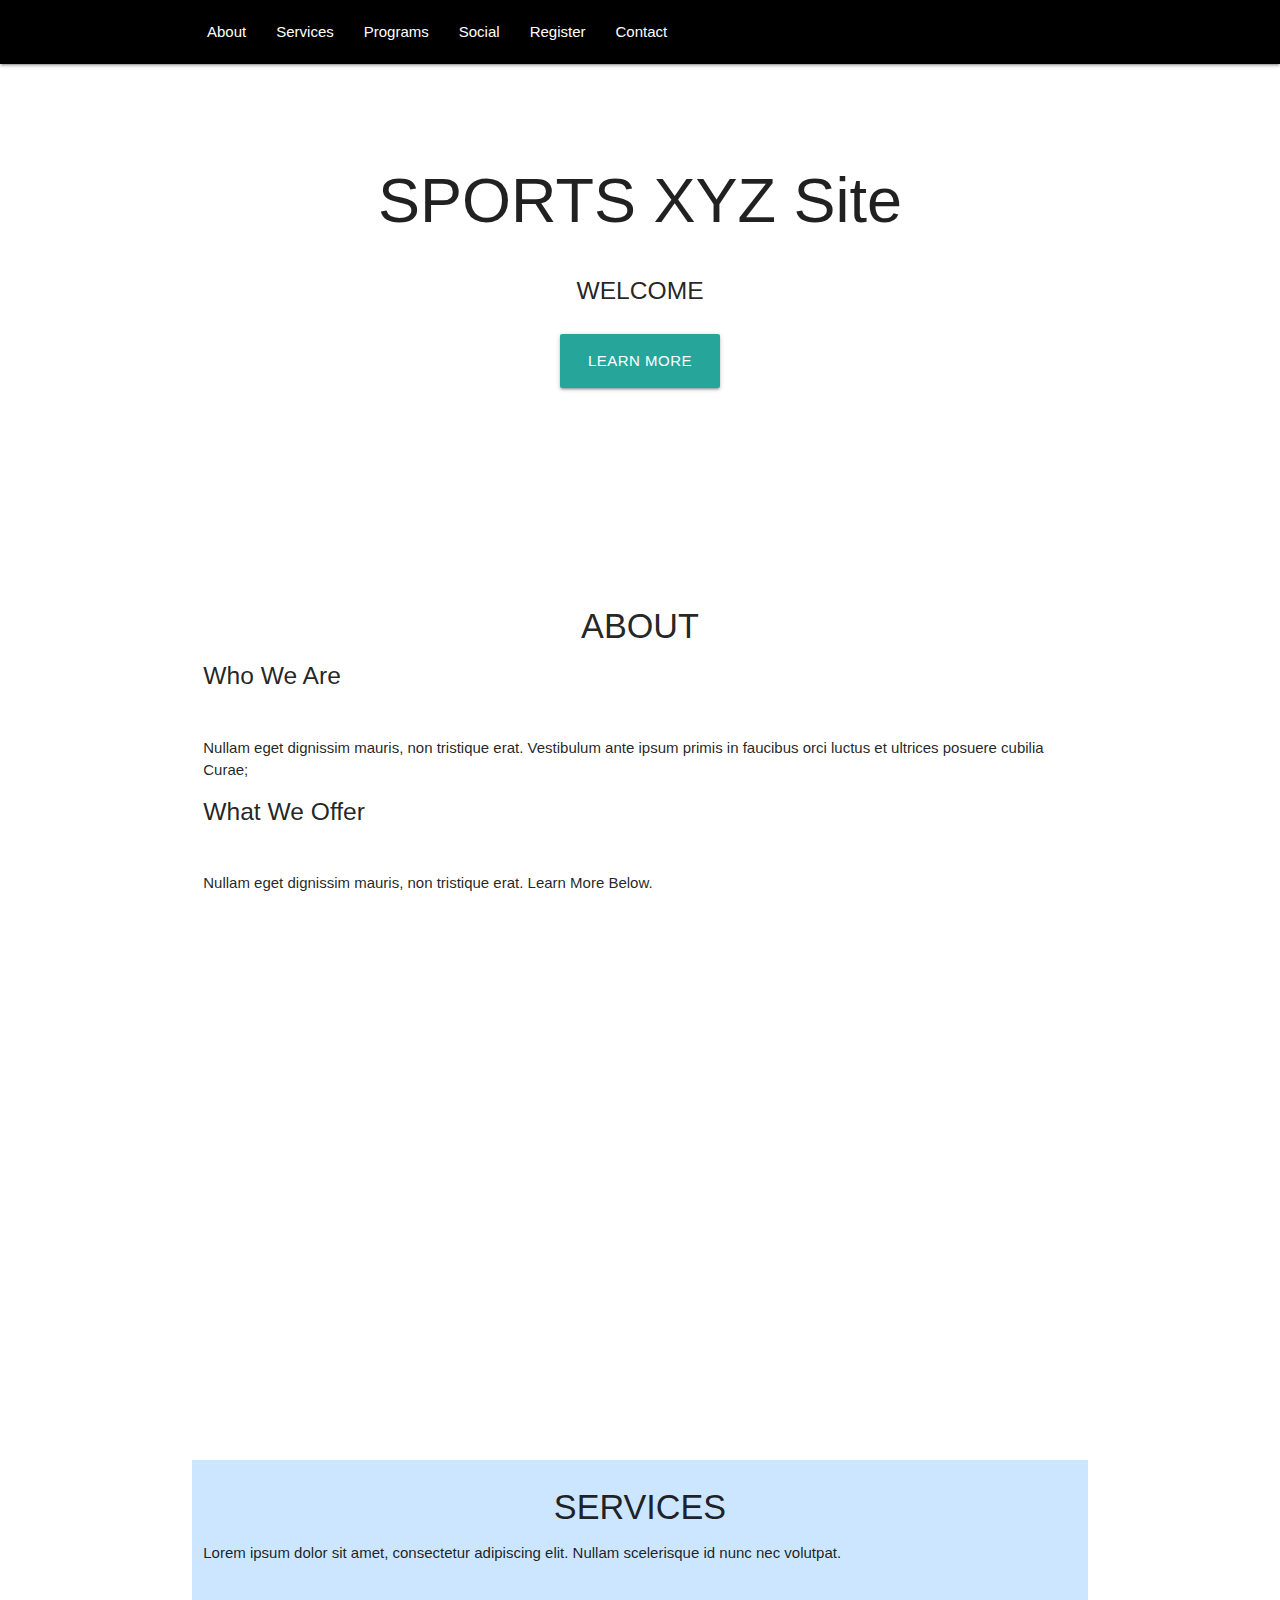
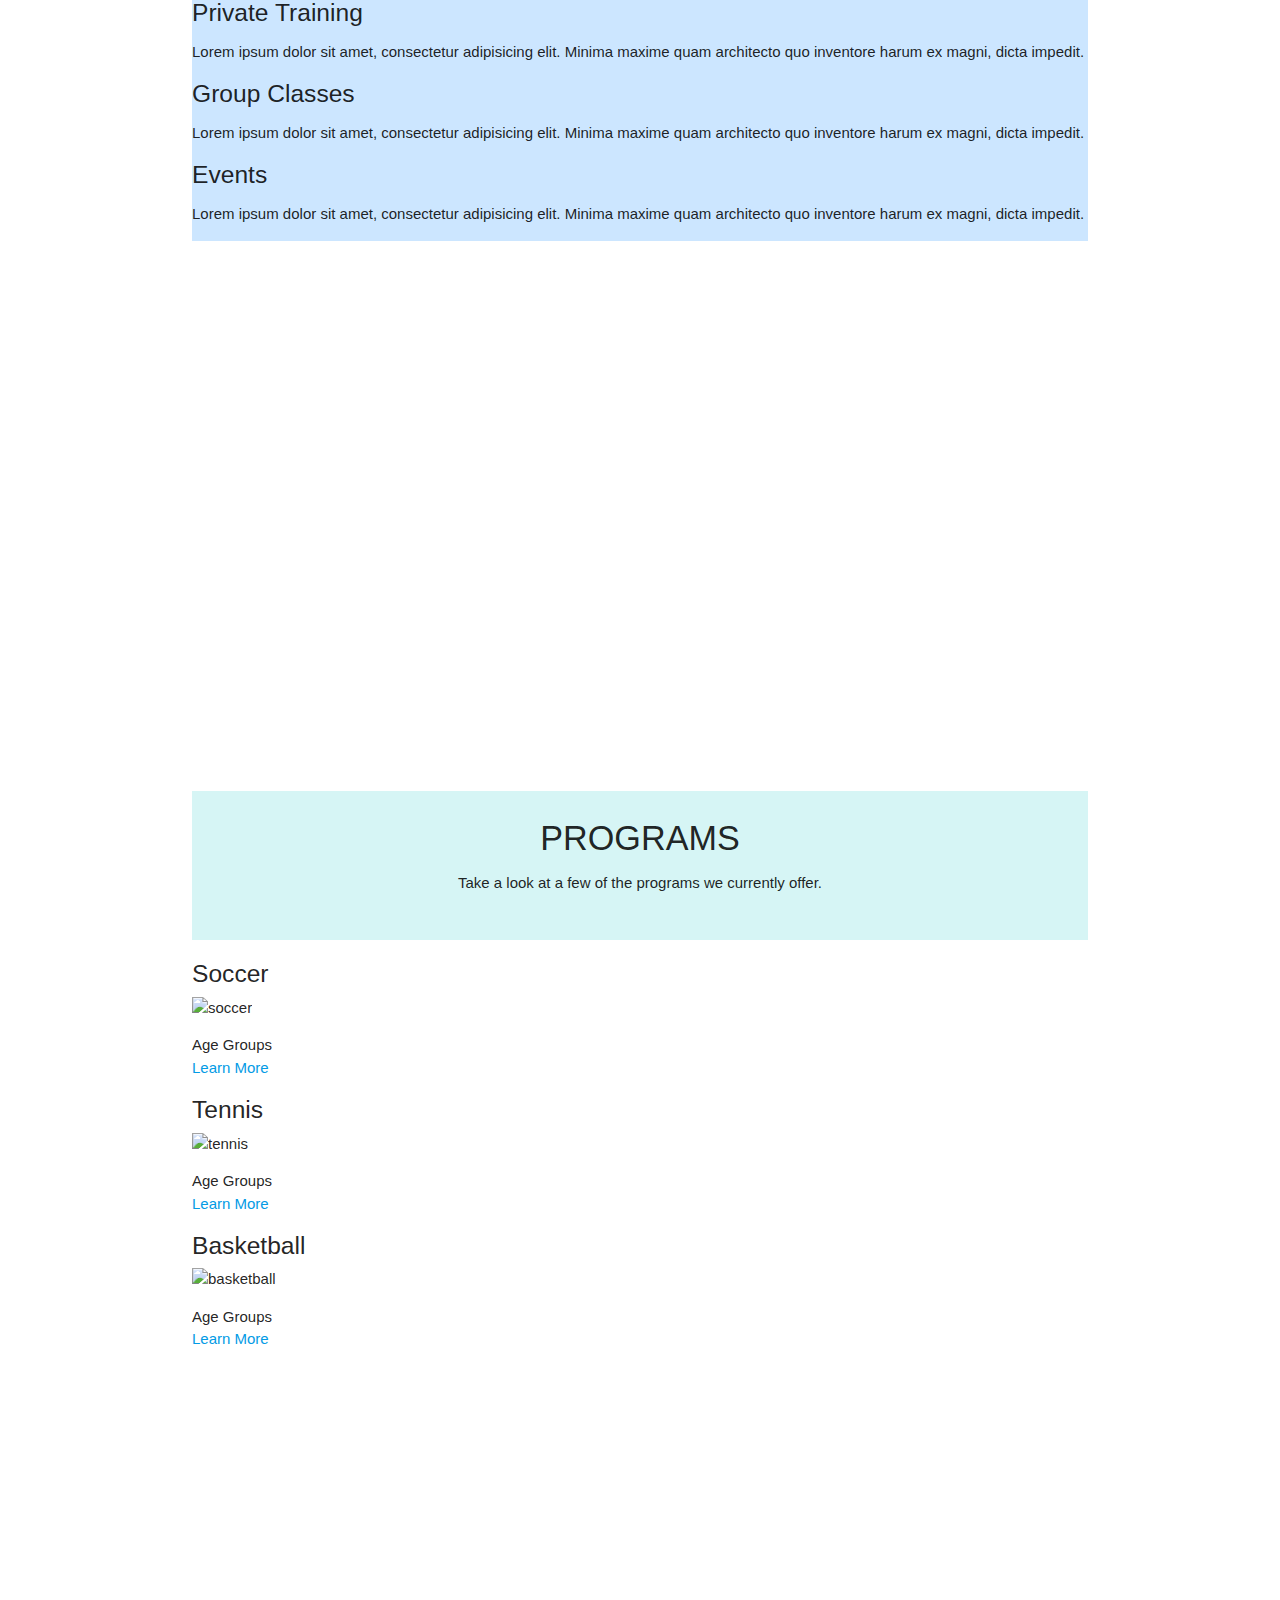
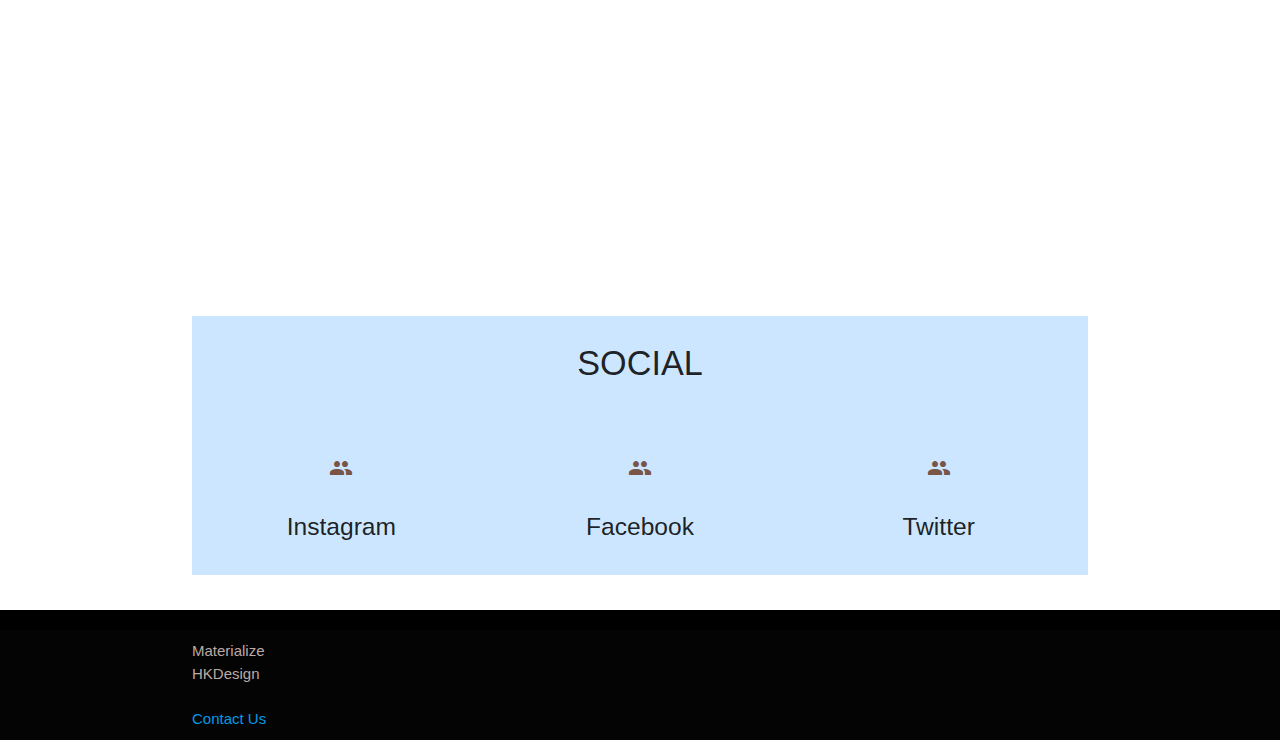
==== index.html @ abcab404 "Add files via upload" ====
<!DOCTYPE html>
<html lang="en">
<head>
  
  <title>SPORTS XYZ SITE</title>
  <nav class="black" role="navigation">
  <!-- CSS  -->
  <link rel="stylesheet" href="https://cdnjs.cloudflare.com/ajax/libs/materialize/1.0.0/css/materialize.min.css">
  <link href="css/materialize.css" type="text/css" rel="stylesheet" media="screen,projection"/>
  <link href="css/style.css" type="text/css" rel="stylesheet"/>
  <meta http-equiv="Content-Type" content="text/html; charset=UTF-8"/>
  <meta name="viewport" content="width=device-width, initial-scale=1"/>
  <link href="https://fonts.googleapis.com/icon?family=Material+Icons" rel="stylesheet">
  <link href="https://fonts.googleapis.com/css?family=Roboto+Condensed" rel="stylesheet">
  <link href="https://fonts.googleapis.com/css?family=Rock+Salt" rel="stylesheet">


</head>
<body>
 
    <div class="nav-default container">
      <ul class="navbar-nav text-uppercase ml-auto">
        <li class="nav-item">
            <a class="nav-link-js-scroll-trigger" href="#about">About</a>
          </li>
          <li class="nav-item">
            <a class="nav-link-js-scroll-trigger" href="#services">Services</a>
          </li>
          <li class="nav-item">
            <a class="nav-link-js-scroll-trigger" href="#programs">Programs</a>
          </li>
          <li class="nav-item">
            <a class="nav-link-js-scroll-trigger" href="#social">Social</a>
          </li>
          <li>
            <a class="nav-link-js-scroll-trigger" href="register.html">Register</a>
          </li>
          <li class="nav-item">
            <a class="nav-link-js-scroll-trigger" href="contact.html">Contact</a>
          </li>
        </ul>
      <a href="#" data-target="nav-mobile" class="sidenav-trigger"><i class="material-icons">menu</i></a>
    </div>
  </nav>

  <div id="index-banner" class="parallax-container">
    <div class="section no-pad-bot">
      <div class="welcome">
        <br><br>
        <div class="row center">
        <h1 class="header-center-teal-text-text-lighten-2">SPORTS XYZ Site</h1>
          <h5 class="header col s12 light">WELCOME</h5>
        </div>
        <div class="row center">
          <a href="#about" id="download-button" class="btn-large waves-effect waves-light teal lighten-1">Learn More</a>
        </div>
        <br><br>

      </div>
    </div>
    <div class="parallax"><img src="img/background1.jpg" alt="soccer field"></div>
  </div>


  <div class="container">
    <div class="section">
<!--About Section-->

<div id="about" class="row">
        <div class="col s12 center">
          <h3><i class="mdi-content-send brown-text"></i></h3>
          <h4>ABOUT</h4>
          <h5 class="left-align">Who We Are</h5>
          <br>
          <p class="left-align light">Nullam eget dignissim mauris, non tristique erat. Vestibulum ante ipsum primis in faucibus orci luctus et ultrices posuere cubilia Curae;</p>
          <h5 class="left-align">What We Offer</h5>
          <br>
          <p class="left-align light">Nullam eget dignissim mauris, non tristique erat. Learn More Below. </p>
        
        </div>
      </div>
        </div>
      </div>
     </div>
    </div>
  </div>
    </div>
  </div>

<!--Services-->
    
    </div>
  </div>
<div class="parallax-container valign-wrapper">
    <div class="section no-pad-bot">
      <div class="container">
        <div class="row center">
          <h5 class="header col s12 light"></h5>
        </div>
      </div>
    </div>
    <div class="parallax"><img src="img/sports2.jpg" alt="Unsplashed background img 2"></div>
  </div>

  <div class="container">
    <div class="section">
 <div id="services" style="background-color: #cce6ff">
      <div class="row">
        <div class="col s12 center">
          <h3><i class="mdi-content-send brown-text"></i></h3>
          <h4>SERVICES</h4>
          <p class="left-align light" >Lorem ipsum dolor sit amet, consectetur adipiscing elit. Nullam scelerisque id nunc nec volutpat. </p>
        </div>
      </div>
      <div class="row text-center">
        <div class="col-md-4">
          <span class="fa-stack fa-4x">
            <i class="fas fa-circle fa-stack-2x text-primary"></i>
            <i class="fas fa-shopping-cart fa-stack-1x fa-inverse"></i>
          </span>
          <h5 class="service-heading">Private Training</h5>
          <p class="text-muted">Lorem ipsum dolor sit amet, consectetur adipisicing elit. Minima maxime quam architecto quo inventore harum ex magni, dicta impedit.</p>
        </div>
        <div class="col-md-4">
          <span class="fa-stack fa-4x">
            <i class="fas fa-circle fa-stack-2x text-primary"></i>
            <i class="fas fa-laptop fa-stack-1x fa-inverse"></i>
          </span>
          <h5 class="service-heading">Group Classes</h5>
          <p class="text-muted">Lorem ipsum dolor sit amet, consectetur adipisicing elit. Minima maxime quam architecto quo inventore harum ex magni, dicta impedit.</p>
        </div>
        <div class="col-md-4">
          <span class="fa-stack fa-4x">
            <i class="fas fa-circle fa-stack-2x text-primary"></i>
            <i class="fas fa-lock fa-stack-1x fa-inverse"></i>
          </span>
          <h5 class="service-heading">Events</h5>
          <p class="text-muted">Lorem ipsum dolor sit amet, consectetur adipisicing elit. Minima maxime quam architecto quo inventore harum ex magni, dicta impedit.</p>
        </div>
      </div>
        </div>
      </div>
     </div>
    </div>
  </div>
  <div class="parallax-container valign-wrapper">
    <div class="section no-pad-bot">
      <div class="container">
        <div class="row center">
          <h5 class="header col s12 light"></h5>
        </div>
      </div>
    </div>
    <div class="parallax"><img src="img/Sports.jpg" alt="Soccer"></div>
  </div>

      <div class="container">
    <div class="section">
    <div id="programs" style="background-color: #d6f5f5">
      <div class="row">
        <div class="col s12 center">
          <h3><i class="mdi-content-send brown-text"></i></h3>
          <h4>PROGRAMS</h4>

          <p class="center-align light">Take a look at a few of the programs we currently offer. </p>
              <div class="container">
    <div class="section">

        </div>
      </div>
     </div>
    </div>
  </div>

<div class="row">
  <h5>Soccer</h5>
  <img class="img-fluid" src="img/01-thumbnail.jpg" alt="soccer">
  <p class="text">Age Groups<br>
  <a href="">Learn More</a></p>
        
  <h5>Tennis</h5>
  <img class="img-fluid" src="img/02-thumbnail.jpg" alt="tennis">
  <p class="text">Age Groups<br>
  <a href="">Learn More</a></p>
 
  <h5>Basketball</h5>
  <img class="img-fluid" src="img/03-thumbnail.jpg" alt="basketball">
  <p class="text">Age Groups <br>
  <a href="">Learn More</a> </p>
          </div>
        </div>
        </div>
      </div>
    </div>

    </div>
  </div>
  

<div class="parallax-container valign-wrapper">
    <div class="section no-pad-bot">
      <div class="container">
        <div class="row center">
          <h5 class="header col s12 light"></h5>
        </div>
      </div>
    </div>
    <div class="parallax"><img src="img/background3.jpg" alt="Soccer cleets"></div>
  </div>
  
  <div class="container">
    <div class="section">
    <div id="social">
      <div class="row" style="background-color: #cce6ff">
        <div class="col s12 center">
          <h3><i class="mdi-content-send brown-text"></i></h3>
          <h4>SOCIAL</h4>
          <p class="left-align light">
          <div class="row">
      <div class="col s12 m4">
          <div class="icon-block">
            <h2 class="center brown-text"><i class="material-icons">group</i></h2>
            <h5 class="center">Instagram</h5>

            <p class="light"></p>
          </div>
        </div>

        <div class="col s12 m4">
          <div class="icon-block">
            <h2 class="center brown-text"><i class="material-icons">group</i></h2>
            <h5 class="center">Facebook</h5>

            <p class="light"></p>
          </div>
        </div>

        <div class="col s12 m4">
          <div class="icon-block">
            <h2 class="center brown-text"><i class="material-icons">group</i></h2>
            <h5 class="center">Twitter</h5>
            <p class="light"></p>
          </div>
    </div>
  </div>
  </div>
    </div>
  </div>
</div>
</div>

  <footer class="page-footer black">
    <div class="container">
       
      </div>
    </div>
    <div class="footer-copyright">
      <div class="container">
      <a class="brown-text text-lighten-3" href="http://materializecss.com">Materialize<br> HKDesign</a>
      <br><br>
      <a class="nav-link-js-scroll-trigger-right" href="contact.html">Contact Us</a>
      </div>
    </div>
  </footer>


  <!--  Scripts-->
  <script type="text/javascript" src="js/materialize.min.js"></script>
  <script src="https://cdnjs.cloudflare.com/ajax/libs/materialize/1.0.0/js/materialize.min.js"></script>
  <script src="https://code.jquery.com/jquery-2.1.1.min.js"></script>
  <script src="js/materialize.js"></script>
  <script src="js/init.js"></script>
  

  </body>
</html>
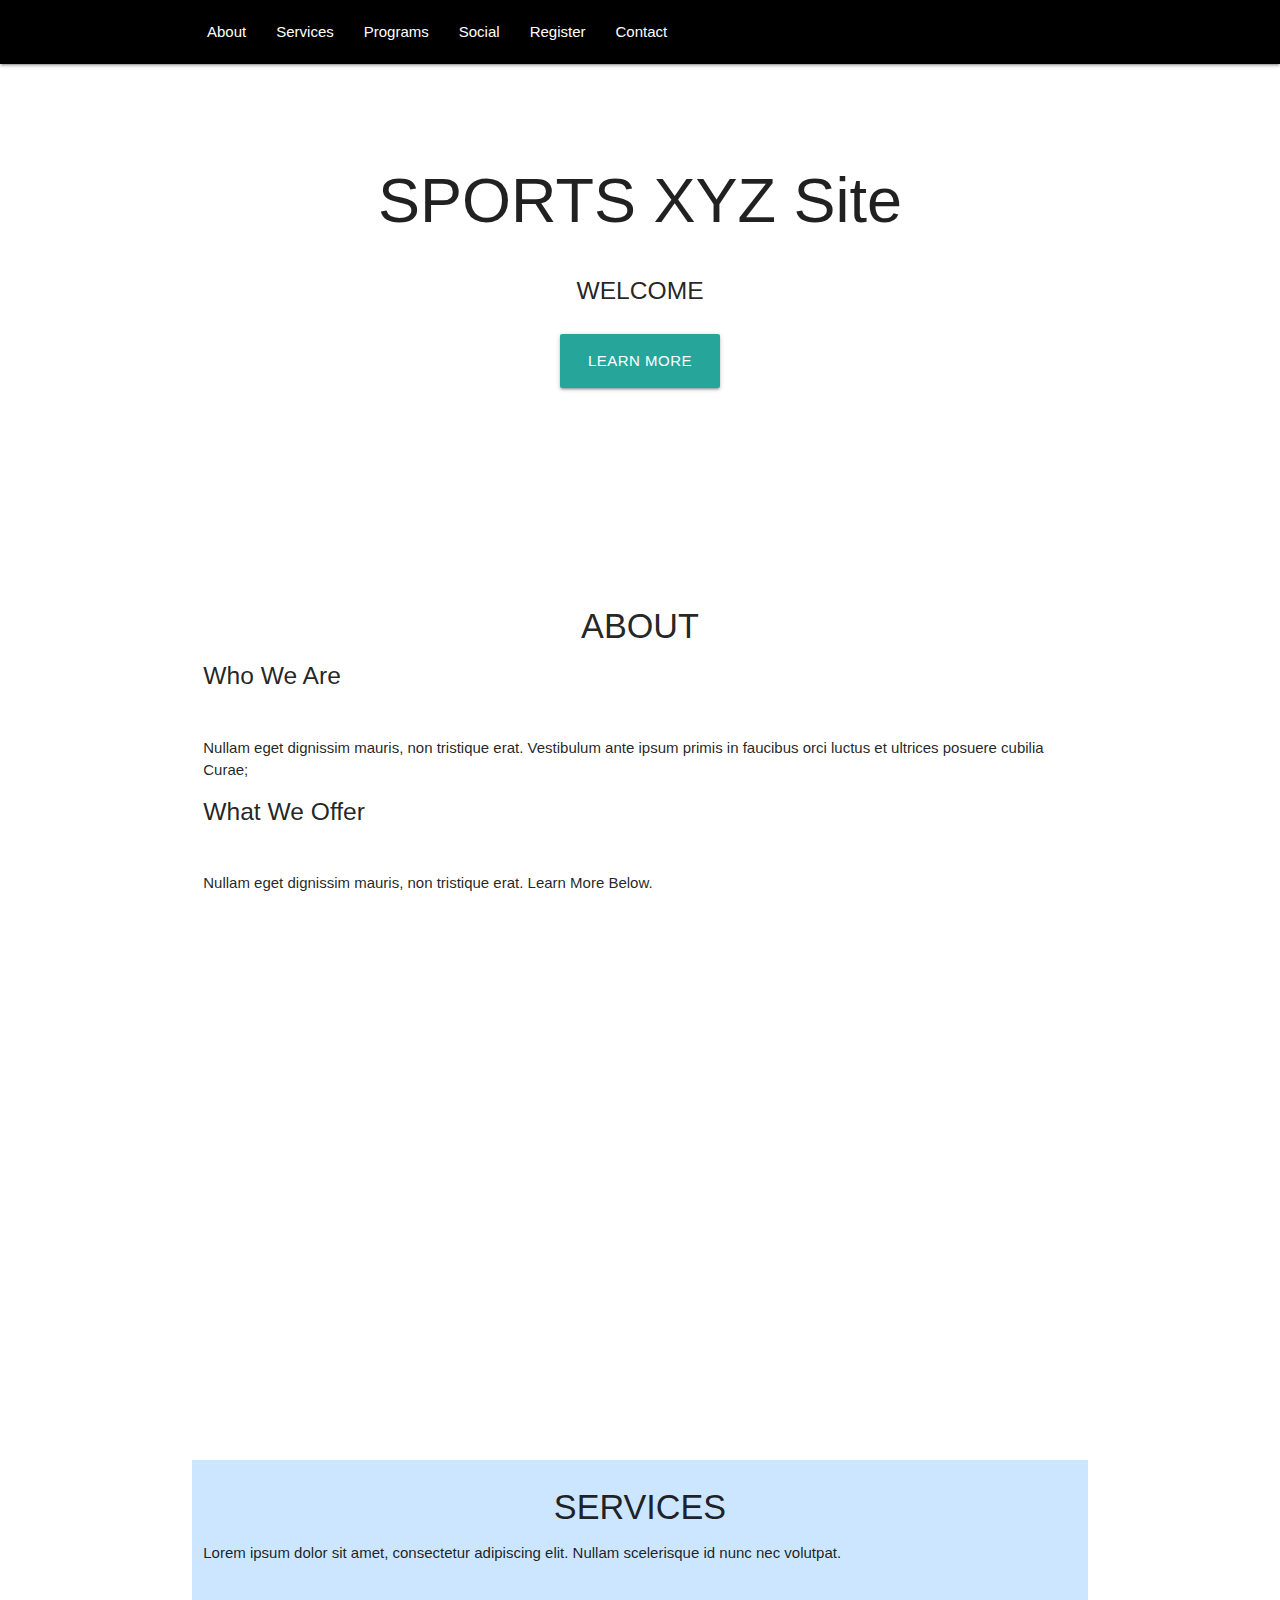
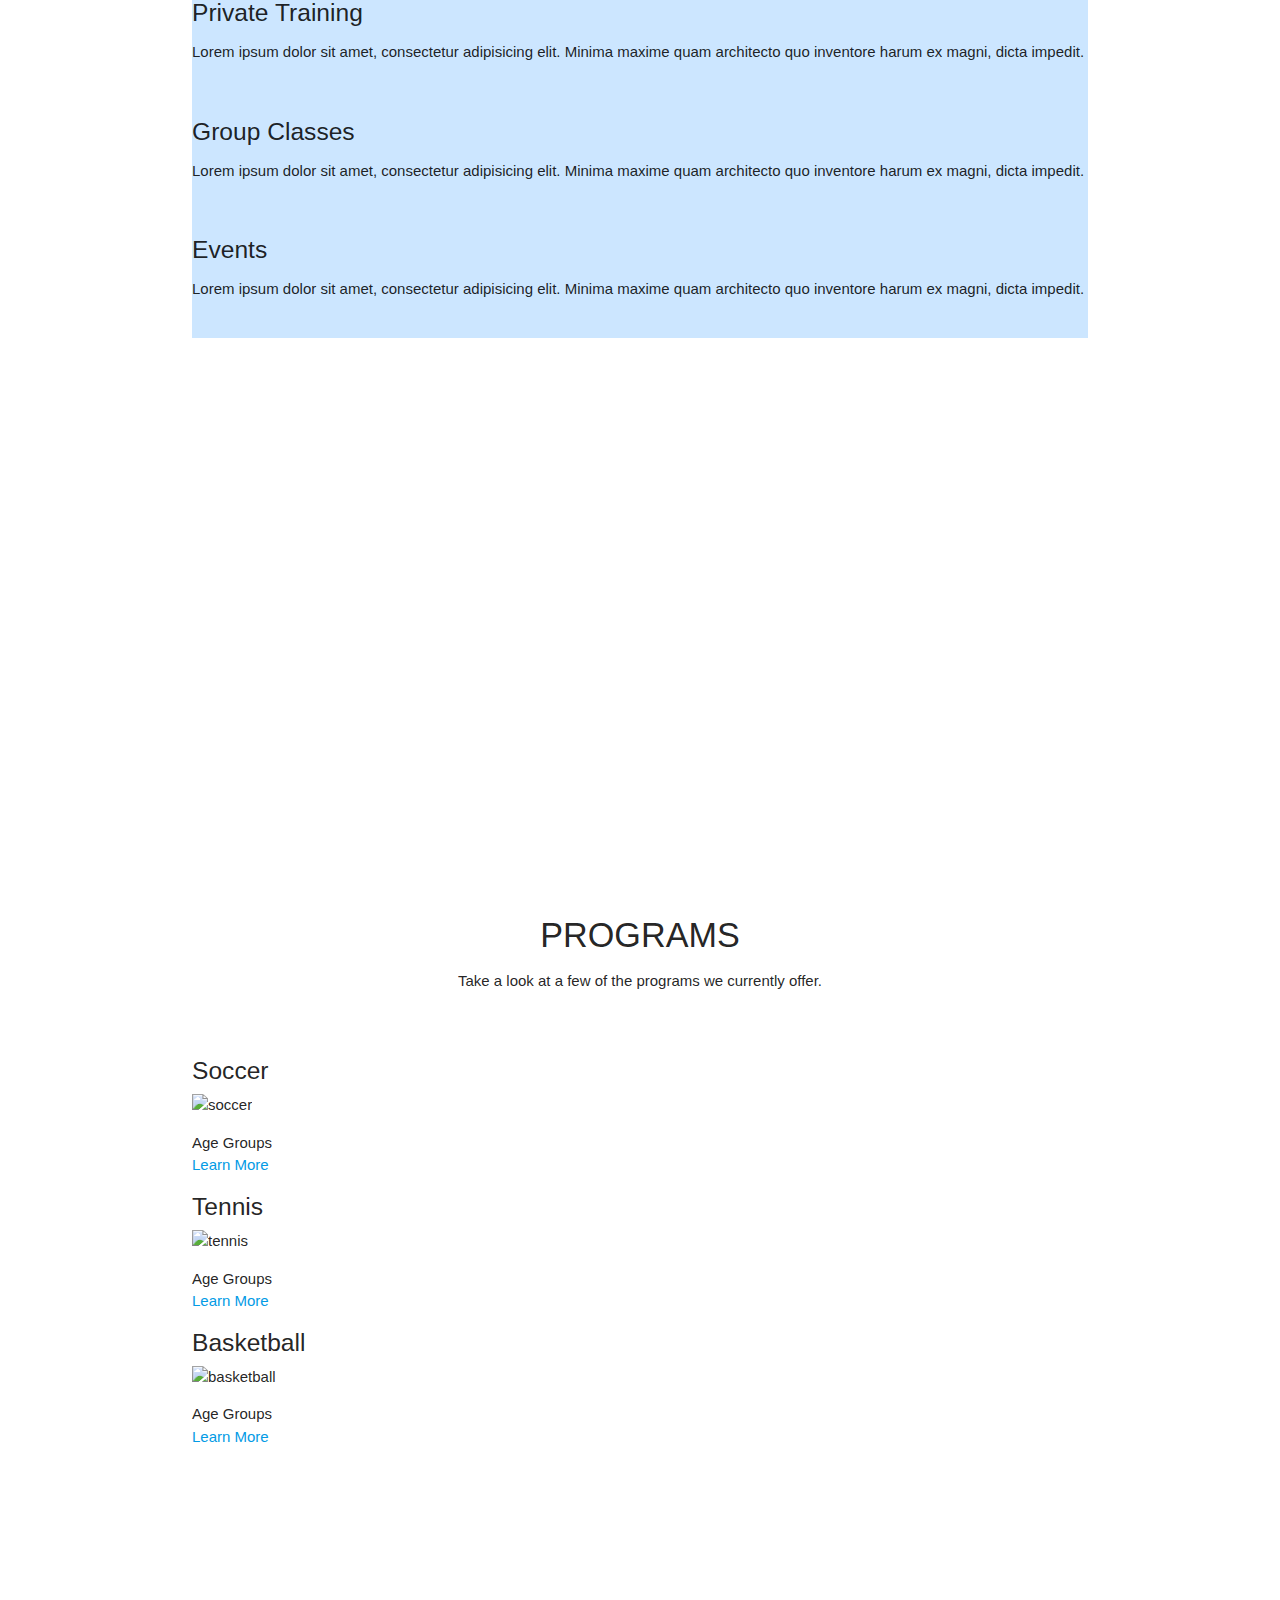
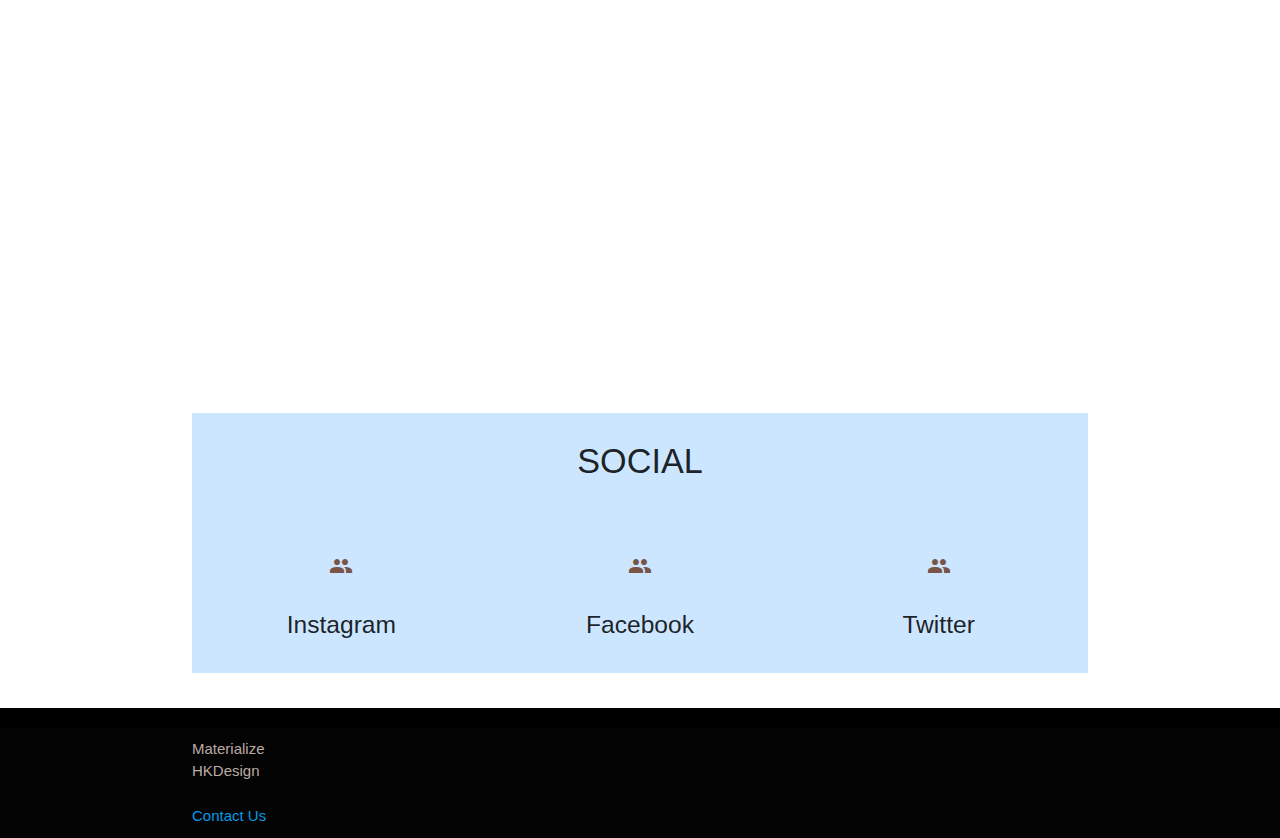
==== commit 95702e58: "Add files via upload" ====
--- a/index.html
+++ b/index.html
@@ -1,47 +1,46 @@
 <!DOCTYPE html>
 <html lang="en">
 <head>
-  
+  <meta http-equiv="Content-Type" content="text/html; charset=UTF-8"/>
+  <meta name="viewport" content="width=device-width, initial-scale=1"/>
   <title>SPORTS XYZ SITE</title>
-  <nav class="black" role="navigation">
+ 
   <!-- CSS  -->
-  <link rel="stylesheet" href="https://cdnjs.cloudflare.com/ajax/libs/materialize/1.0.0/css/materialize.min.css">
+  
+  <link href="https://fonts.googleapis.com/icon?family=Material+Icons" rel="stylesheet">
   <link href="css/materialize.css" type="text/css" rel="stylesheet" media="screen,projection"/>
   <link href="css/style.css" type="text/css" rel="stylesheet"/>
-  <meta http-equiv="Content-Type" content="text/html; charset=UTF-8"/>
-  <meta name="viewport" content="width=device-width, initial-scale=1"/>
-  <link href="https://fonts.googleapis.com/icon?family=Material+Icons" rel="stylesheet">
   <link href="https://fonts.googleapis.com/css?family=Roboto+Condensed" rel="stylesheet">
   <link href="https://fonts.googleapis.com/css?family=Rock+Salt" rel="stylesheet">
+  <link rel="stylesheet" href="https://cdnjs.cloudflare.com/ajax/libs/materialize/1.0.0/css/materialize.min.css">
 
 
 </head>
 <body>
- 
-    <div class="nav-default container">
-      <ul class="navbar-nav text-uppercase ml-auto">
-        <li class="nav-item">
-            <a class="nav-link-js-scroll-trigger" href="#about">About</a>
-          </li>
-          <li class="nav-item">
-            <a class="nav-link-js-scroll-trigger" href="#services">Services</a>
-          </li>
-          <li class="nav-item">
-            <a class="nav-link-js-scroll-trigger" href="#programs">Programs</a>
-          </li>
-          <li class="nav-item">
-            <a class="nav-link-js-scroll-trigger" href="#social">Social</a>
-          </li>
-          <li>
-            <a class="nav-link-js-scroll-trigger" href="register.html">Register</a>
-          </li>
-          <li class="nav-item">
-            <a class="nav-link-js-scroll-trigger" href="contact.html">Contact</a>
-          </li>
-        </ul>
+
+   <nav class="black" role="navigation">
+    <div class="nav-wrapper container">
+      <ul class="left hide-on-med-and-down">
+        <li><a href="#about">About</a></li>
+        <li><a href="#services">Services</a></li>
+        <li><a href="#programs">Programs</a></li>
+        <li><a href="#social">Social</a></li>
+        <li><a href="register.html">Register</a></li>
+        <li><a href="contact.html">Contact</a></li>
+      </ul>
+
+      <ul id="nav-mobile" class="sidenav">
+        <li><a href="#about">About</a></li>
+        <li><a href="#services">Services</a></li>
+        <li><a href="#programs">Programs</a></li>
+        <li><a href="#social">Social</a></li>
+        <li><a href="register.html">Register</a></li>
+        <li><a href="contact.html">Contact</a></li>
+      </ul>
       <a href="#" data-target="nav-mobile" class="sidenav-trigger"><i class="material-icons">menu</i></a>
     </div>
   </nav>
+
 
   <div id="index-banner" class="parallax-container">
     <div class="section no-pad-bot">
@@ -121,6 +120,7 @@
           <h5 class="service-heading">Private Training</h5>
           <p class="text-muted">Lorem ipsum dolor sit amet, consectetur adipisicing elit. Minima maxime quam architecto quo inventore harum ex magni, dicta impedit.</p>
         </div>
+        <br>
         <div class="col-md-4">
           <span class="fa-stack fa-4x">
             <i class="fas fa-circle fa-stack-2x text-primary"></i>
@@ -129,6 +129,7 @@
           <h5 class="service-heading">Group Classes</h5>
           <p class="text-muted">Lorem ipsum dolor sit amet, consectetur adipisicing elit. Minima maxime quam architecto quo inventore harum ex magni, dicta impedit.</p>
         </div>
+        <br>
         <div class="col-md-4">
           <span class="fa-stack fa-4x">
             <i class="fas fa-circle fa-stack-2x text-primary"></i>
@@ -137,6 +138,7 @@
           <h5 class="service-heading">Events</h5>
           <p class="text-muted">Lorem ipsum dolor sit amet, consectetur adipisicing elit. Minima maxime quam architecto quo inventore harum ex magni, dicta impedit.</p>
         </div>
+        <br>
       </div>
         </div>
       </div>
@@ -156,7 +158,7 @@
 
       <div class="container">
     <div class="section">
-    <div id="programs" style="background-color: #d6f5f5">
+    <div id="programs">
       <div class="row">
         <div class="col s12 center">
           <h3><i class="mdi-content-send brown-text"></i></h3>
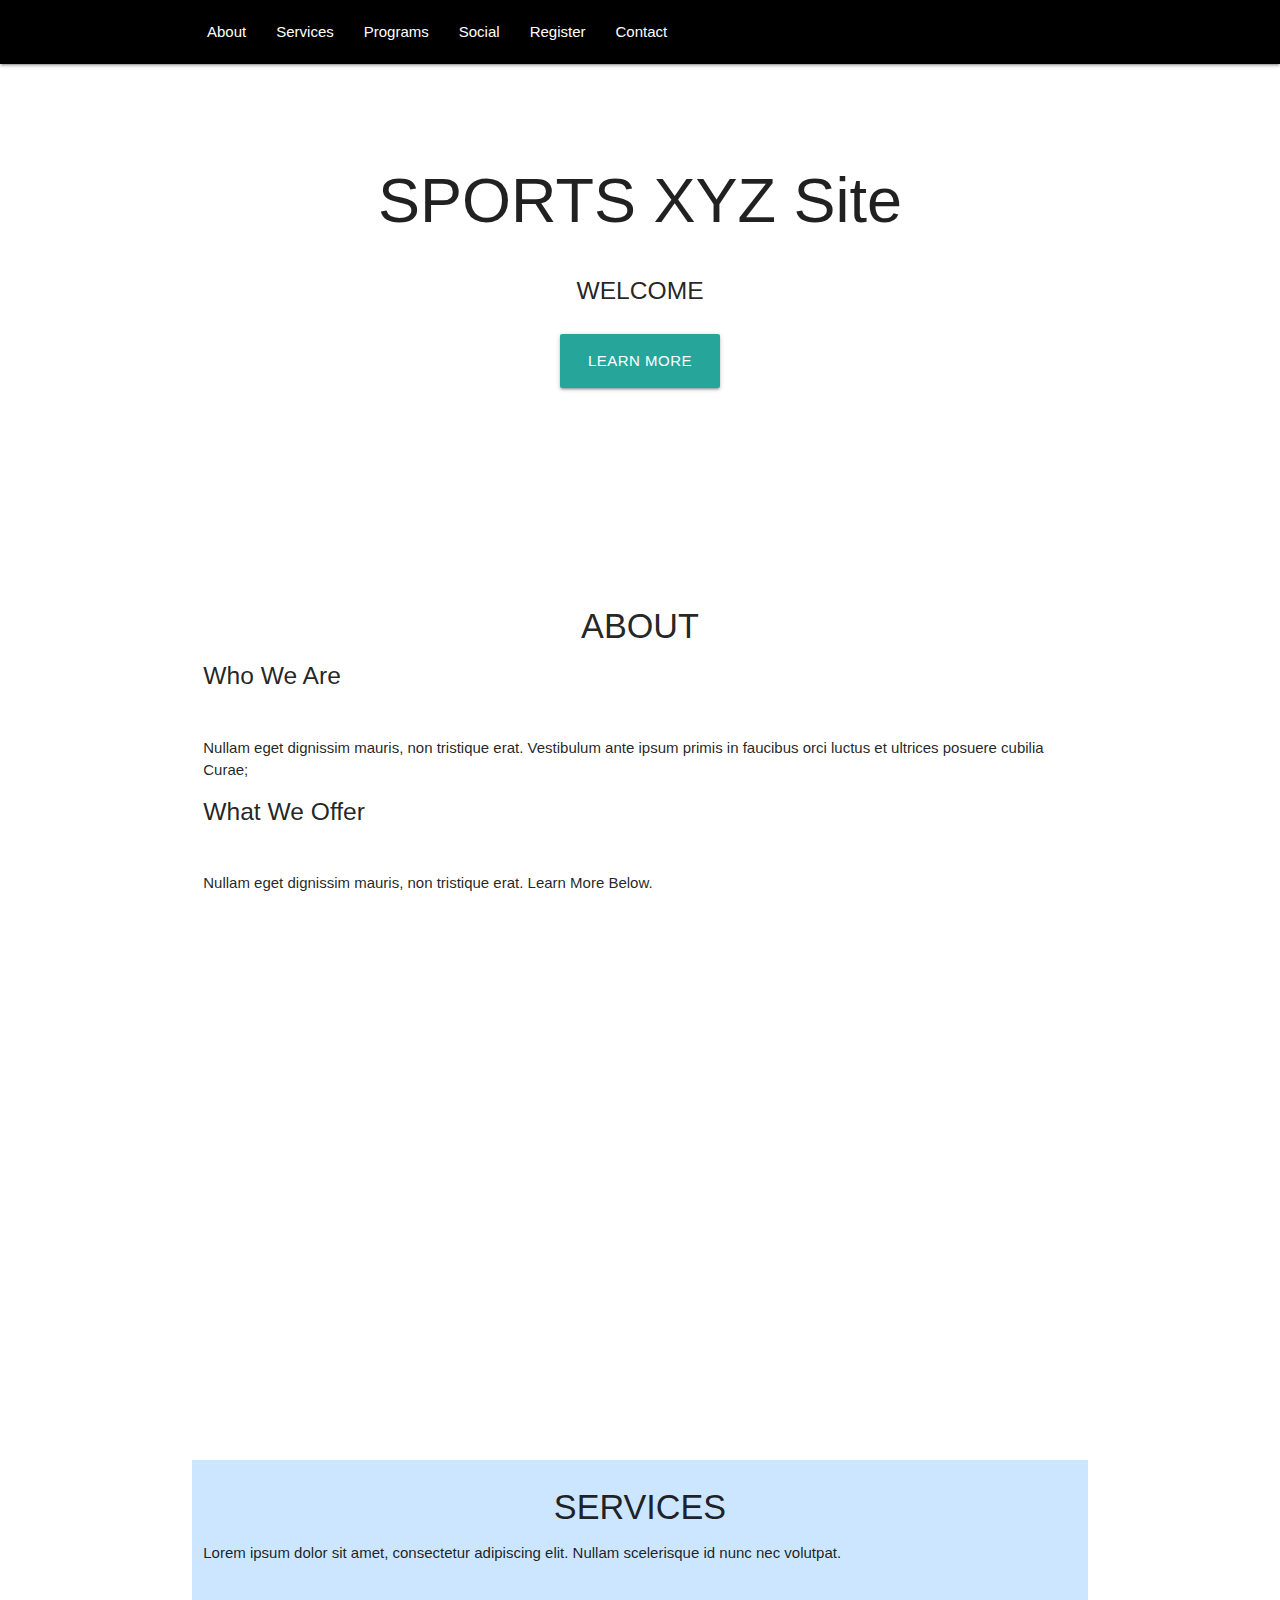
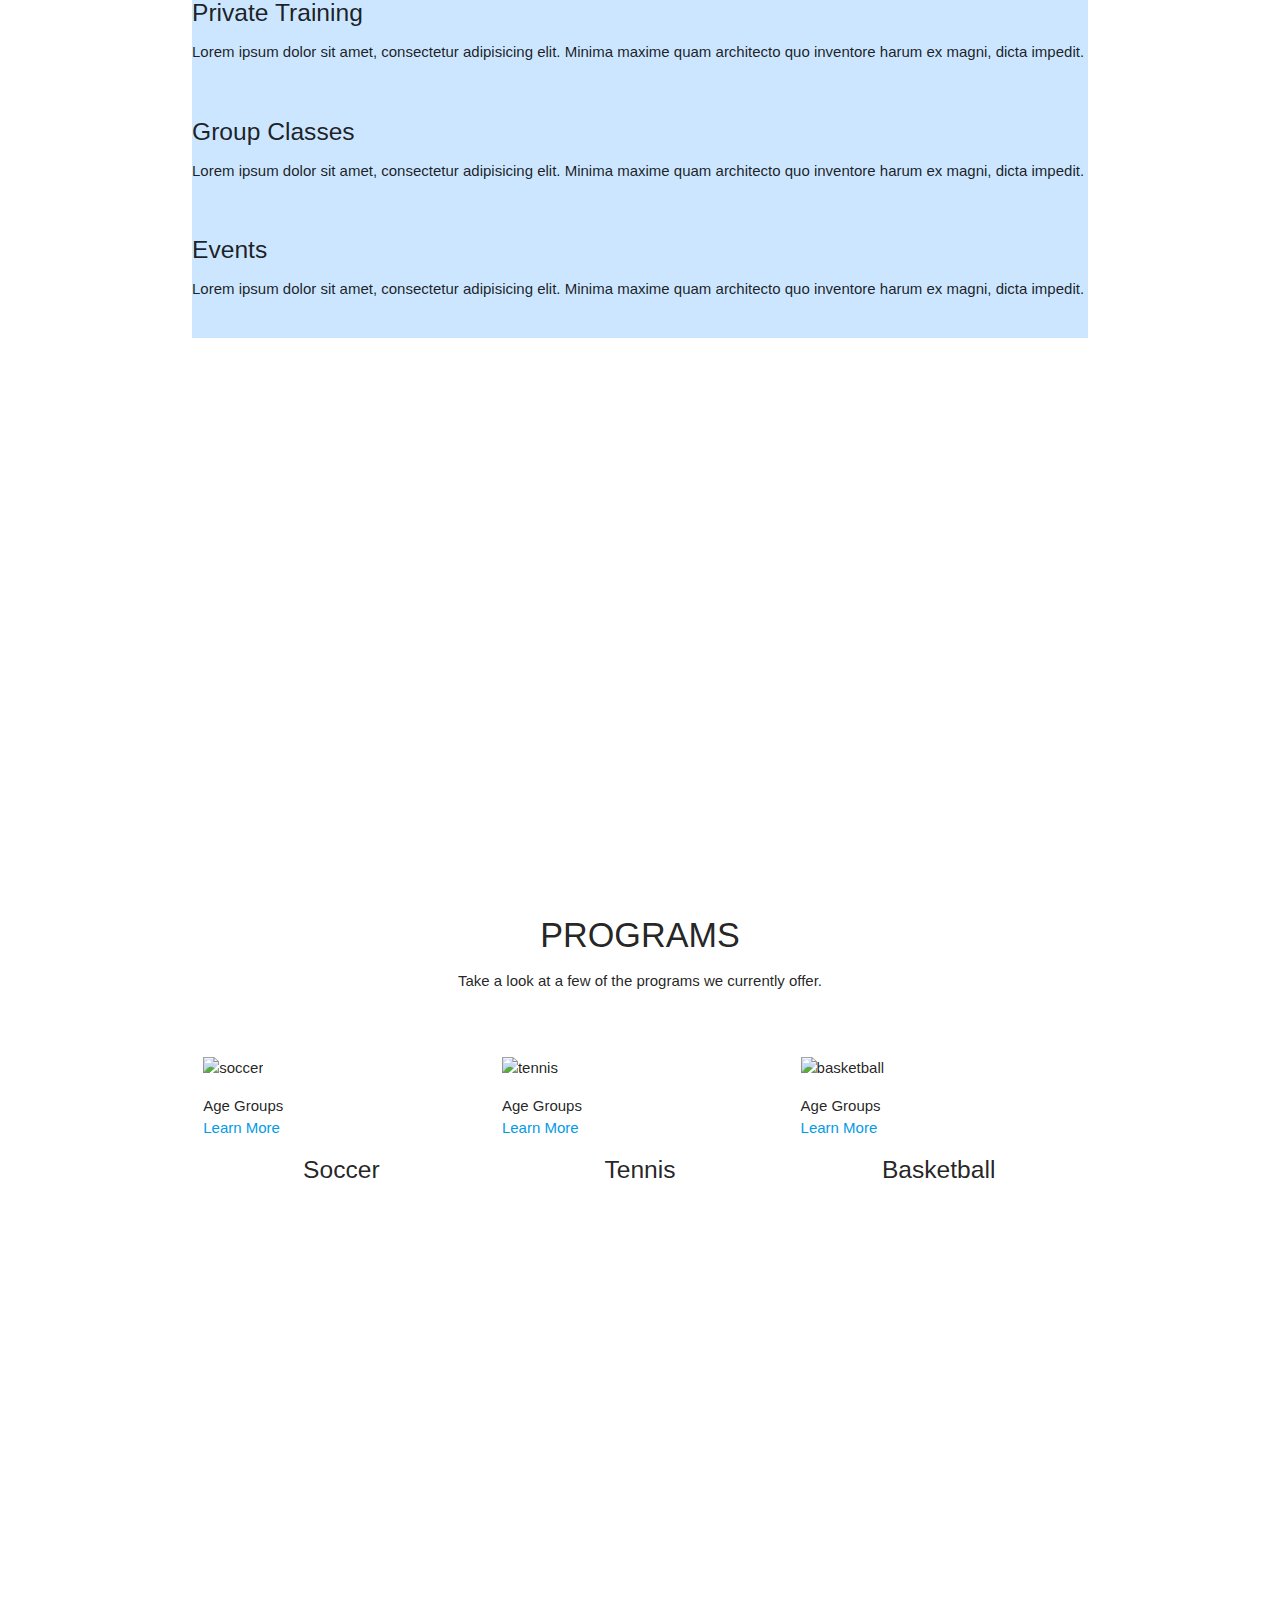
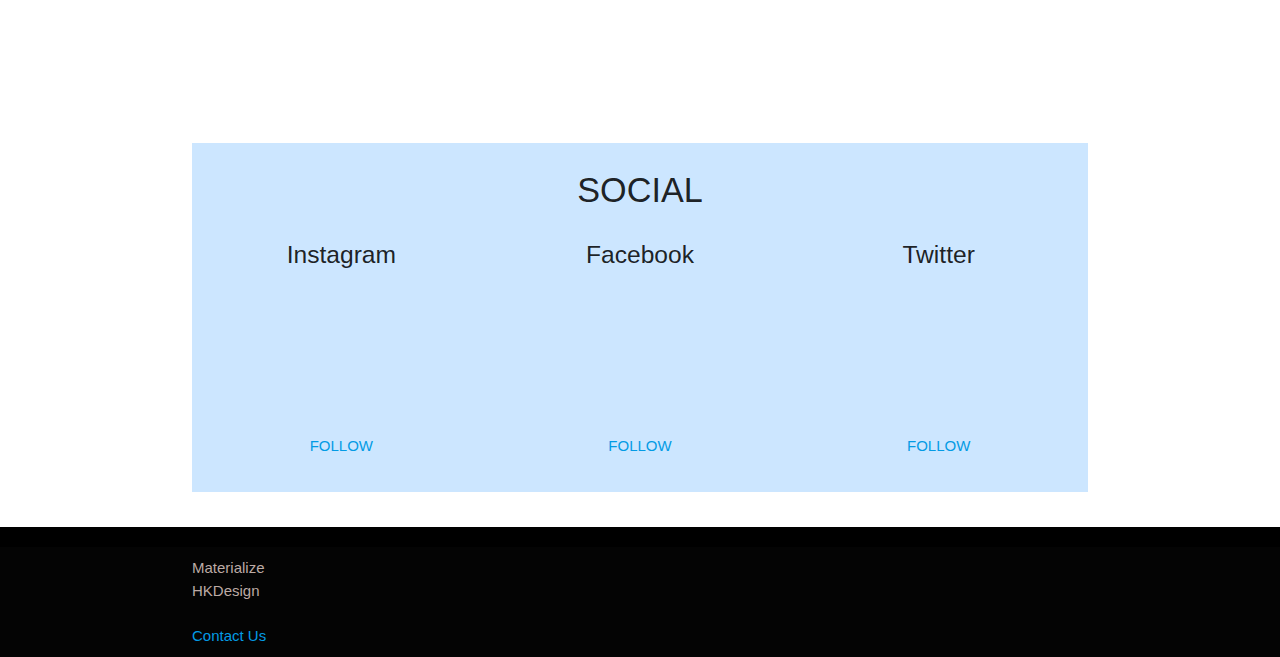
==== commit 99304dd8: "Add files via upload" ====
--- a/index.html
+++ b/index.html
@@ -174,7 +174,42 @@
     </div>
   </div>
 
-<div class="row">
+  <div class="row">
+      <div class="col s12 m4">
+          <div class="icon-block">
+           <img class="img-fluid" src="img/01-thumbnail.jpg" alt="soccer">
+           <p class="text">Age Groups<br>
+           <a href="">Learn More</a></p>
+            <h5 class="center">Soccer</h5>
+            <!-- <p class="light"></p> -->
+          </div>
+        </div>
+
+        <div class="col s12 m4">
+          <div class="icon-block">
+          <img class="img-fluid" src="img/02-thumbnail.jpg" alt="tennis">
+            <p class="text">Age Groups<br>
+            <a href="">Learn More</a></p>
+            <h5 class="center">Tennis</h5>
+          
+          </div>
+        </div>
+
+        <div class="col s12 m4">
+          <div class="icon-block">
+          <img class="img-fluid" src="img/03-thumbnail.jpg" alt="basketball">
+            <p class="text">Age Groups <br>
+            <a href="">Learn More</a> </p>
+            <h5 class="center">Basketball</h5>
+          </div>
+    </div>
+  </div>
+  </div>
+    </div>
+  </div>
+
+
+<!-- <div class="row">
   <h5>Soccer</h5>
   <img class="img-fluid" src="img/01-thumbnail.jpg" alt="soccer">
   <p class="text">Age Groups<br>
@@ -196,7 +231,7 @@
     </div>
 
     </div>
-  </div>
+  </div> -->
   
 
 <div class="parallax-container valign-wrapper">
@@ -221,26 +256,33 @@
           <div class="row">
       <div class="col s12 m4">
           <div class="icon-block">
-            <h2 class="center brown-text"><i class="material-icons">group</i></h2>
             <h5 class="center">Instagram</h5>
-
+           <script src="https://snapwidget.com/js/snapwidget.js"></script>
+           <iframe src="https://snapwidget.com/embed/678665" class="snapwidget-widget" allowtransparency="true" frameborder="0" scrolling="no" style="border:none; overflow:hidden; width:100%; "></iframe>
+            <br><a href="https://www.instagram.com/harika.kasireddy/">FOLLOW</a>
+          </div>
+        </div>
+
+        <div class="col s12 m4">
+          <div class="icon-block">
+            <!-- <h2 class="center brown-text"><i class="material-icons">group</i></h2>
+ -->            <h5 class="center">Facebook</h5>
+            <!-- SnapWidget -->
+            <script src="https://snapwidget.com/js/snapwidget.js"></script>
+            <iframe src="https://snapwidget.com/embed/678669" class="snapwidget-widget" allowtransparency="true" frameborder="0" scrolling="no" style="border:none; overflow:hidden; width:100%; "></iframe>
+            <a href="https://www.facebook.com/harikaaaaaa">FOLLOW</a>
             <p class="light"></p>
           </div>
         </div>
 
         <div class="col s12 m4">
           <div class="icon-block">
-            <h2 class="center brown-text"><i class="material-icons">group</i></h2>
-            <h5 class="center">Facebook</h5>
-
-            <p class="light"></p>
-          </div>
-        </div>
-
-        <div class="col s12 m4">
-          <div class="icon-block">
-            <h2 class="center brown-text"><i class="material-icons">group</i></h2>
+         <!--    <h2 class="center brown-text"><i class="material-icons">group</i></h2> -->
             <h5 class="center">Twitter</h5>
+            <!-- SnapWidget -->
+          <script src="https://snapwidget.com/js/snapwidget.js"></script>
+            <iframe src="https://snapwidget.com/embed/678670" class="snapwidget-widget" allowtransparency="true" frameborder="0" scrolling="no" style="border:none; overflow:hidden; width:100%; "></iframe>
+              <a href="https://twitter.com/harika___">FOLLOW</a>
             <p class="light"></p>
           </div>
     </div>
